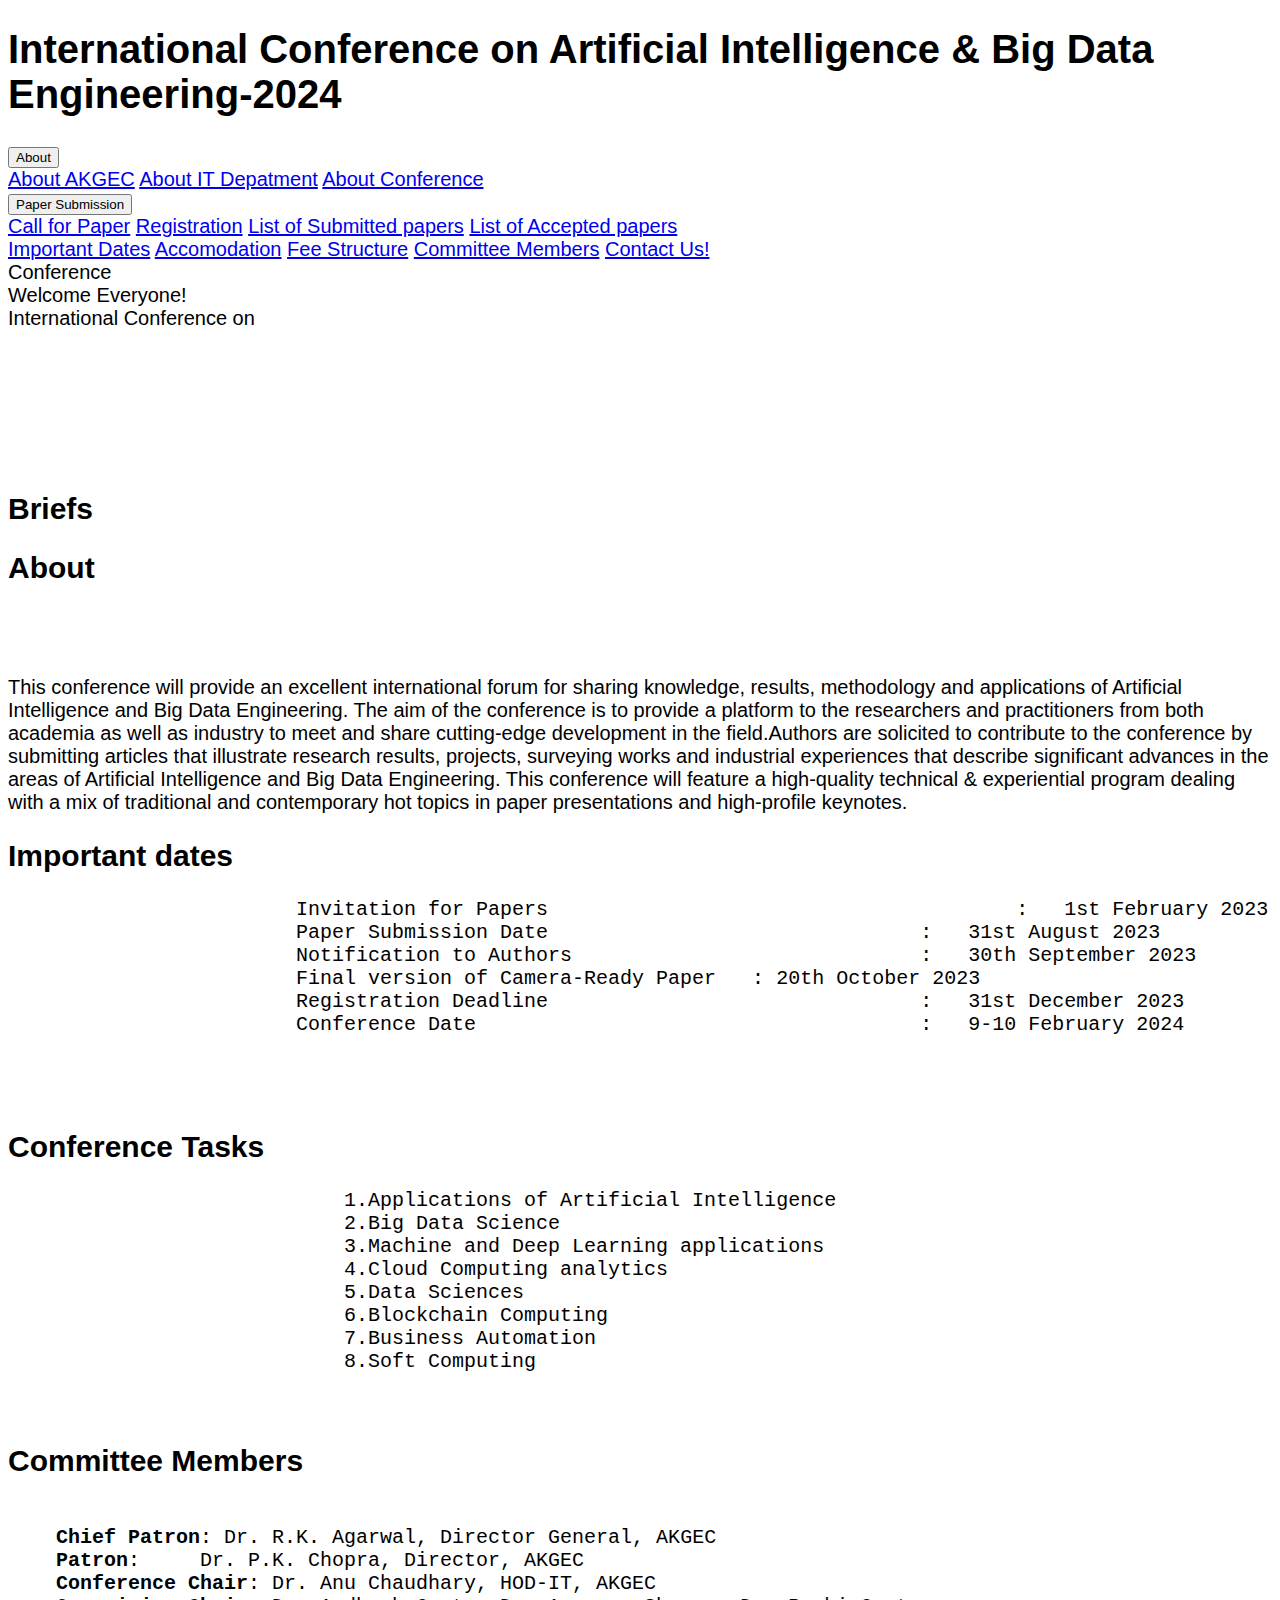
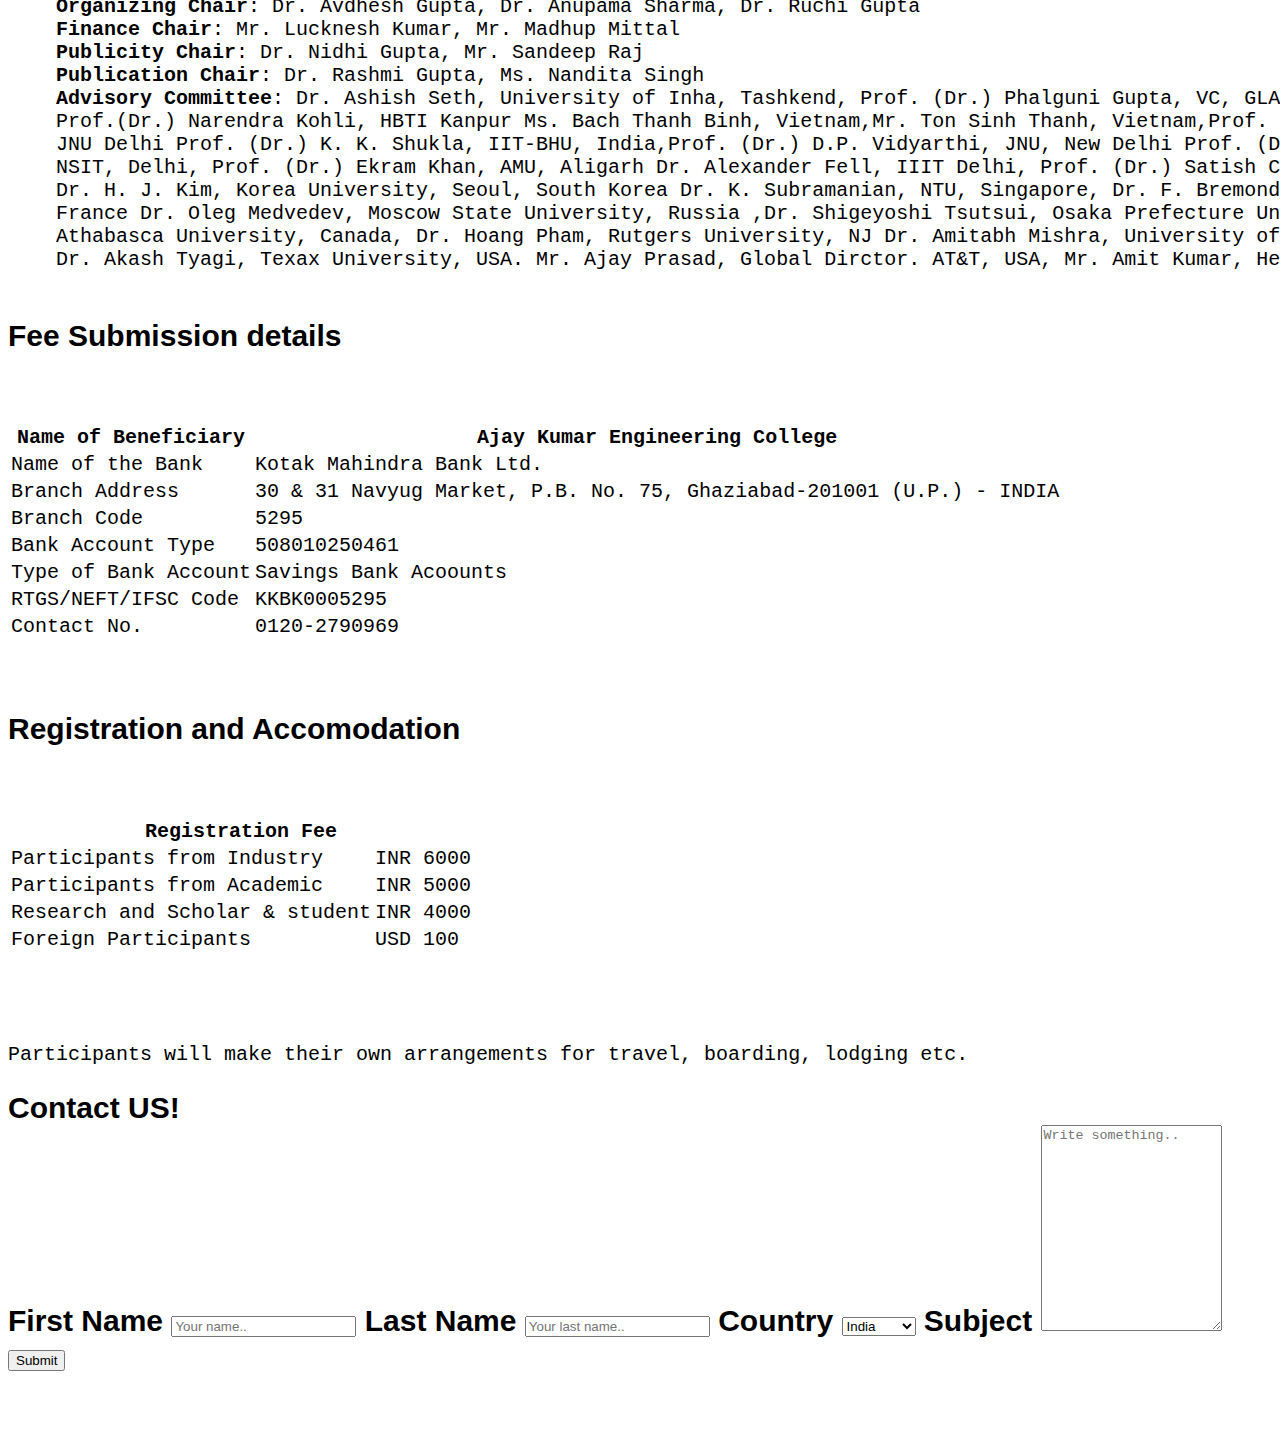
==== index.html @ 4049ebbd "Update index.html" ====
<!DOCTYPE html>
<html lang="en">

<head>
    <meta charset="UTF-8">
    <meta http-equiv="X-UA-Compatible" content="IE=edge">
    <meta name="viewport" content="width=device-width, initial-scale=1.0">
    <title>icaibde.com</title>
    <link rel="stylesheet" href="styles.css">

</head>

<body>
    <div id="wrapper">
        <div class="heading">
            <h1>International Conference on Artificial Intelligence & Big Data Engineering-2024</h1>
        </div>
        <div class="navbar">
            <div class="dropdown">
                <button class="dropbtn">About
                <i class="fa fa-caret-down"></i>
              </button>
                <div class="dropdown-content">
                    <a href="aboutakgec.html" target="_blank">About AKGEC</a>
                    <a href="itdept.html" target="_blank">About IT Depatment</a>
                    <a href="#about">About Conference</a>
                </div>
            </div>
            <div class="dropdown">
                <button class="dropbtn">Paper Submission
                <i class="fa fa-caret-down"></i>
              </button>
                <div class="dropdown-content">
                    <a href="#">Call for Paper</a>
                    <a href="#">Registration</a>
                    <a href="#">List of Submitted papers</a>
                    <a href="#">List of Accepted papers</a>
                </div>
            </div>
            <a href="#dates">Important Dates</a>
            <a href="#register">Accomodation</a>
            <a href="#fee">Fee Structure</a>
            <a href="#committee">Committee Members</a>
            <a href="#news">Contact Us!</a>
        </div>

        <div class="container">
            <div class="hero-section">

                <div class="faded-text">Conference</div>

                <div class="hero-section-left">
                    <div class="hero-section-heading">Welcome Everyone!</div>

                    <div class="hero-section-heading hero-section-sub-heading">
                        International Conference on <span class="role"></span>
                    </div>



                </div>

                <div class="hero-section-right">
                    <div class="absolute icons icon-dots">
                        <img src="dots.png" alt="" />
                    </div>
                    <div class="absolute icons icon-cube">
                        <img src="cube.png" alt="" />
                    </div>
                    <div class="absolute icons icon-circle">
                        <img src="circle.png" alt="" />
                    </div>
                    <div class="absolute icons icon-zigzag">
                        <img src="zigzags.png" alt="" />
                    </div>
                    <div class="absolute icons icon-plus">
                        <img src="plus.png" alt="" />
                    </div>
                    <div class="user-image">
                        <img src="pic1.jpg" alt="" />
                    </div>
                </div>

            </div>
        </div>

        <div class="project-section">
            <h2 class="page-header" id="about">Briefs</h2>

            <div class="project-container">
                <div class="project-card" id="project1">
                    <div class="project-number project-number-right"></div>
                    <div class="project-content project-content-left"></div>
                    <h2 class="project-heading">About</h2>
                    <br>
                    <br>
                    <p class="project-sub-heading">This conference will provide an excellent international forum for sharing knowledge, results, methodology and applications of Artificial Intelligence and Big Data Engineering. The aim of the conference is to provide a platform to the
                        researchers and practitioners from both academia as well as industry to meet and share cutting-edge development in the field.Authors are solicited to contribute to the conference by submitting articles that illustrate research
                        results, projects, surveying works and industrial experiences that describe significant advances in the areas of Artificial Intelligence and Big Data Engineering. This conference will feature a high-quality technical & experiential
                        program dealing with a mix of traditional and contemporary hot topics in paper presentations and high-profile keynotes.

                    </p>
                </div>
                <div class="project-card" id="project2">
                    <div class="project-number project-number-left" id="dates"></div>
                    <div class="project-content project-content-right">
                        <h2 class="project-heading">Important dates</h2>
                        <pre class="project-sub-heading">
                        Invitation for Papers				            :	1st February 2023
                        Paper Submission Date			            :	31st August 2023
                        Notification to Authors				    :	30th September 2023
                        Final version of Camera-Ready Paper   :	20th October 2023
                        Registration Deadline				    :	31st December 2023
                        Conference Date				            :	9-10 February 2024


                        </pre>

                    </div>
                </div>
                <div class="project-card" id="project3">
                    <div class="project-number project-number-left"></div>
                    <div class="project-content project-content-right">
                        <h2 class="project-heading">Conference Tasks</h2>
                        <pre class="project-sub-heading">
                            1.Applications of Artificial Intelligence
                            2.Big Data Science
                            3.Machine and Deep Learning applications
                            4.Cloud Computing analytics
                            5.Data Sciences
                            6.Blockchain Computing
                            7.Business Automation
                            8.Soft Computing

                        </pre>
                    </div>
                </div>
            </div>
        </div>
        <div id="skills" class="container skills-container ">
            <div class="skill-fade-text"></div>

            <div class="skill-container-left" id="committee">
                <h2 class="skill-heading">
                    <span class="caps">C</span>ommittee Members
                    <br />
                </h2>

                <div class="skill-subHeading">
                    <pre>
    
    <b>Chief Patron</b>: Dr. R.K. Agarwal, Director General, AKGEC
    <b>Patron</b>:	Dr. P.K. Chopra, Director, AKGEC
    <b>Conference Chair</b>: Dr. Anu Chaudhary, HOD-IT, AKGEC
    <b>Organizing Chair</b>: Dr. Avdhesh Gupta, Dr. Anupama Sharma, Dr. Ruchi Gupta
    <b>Finance Chair</b>: Mr. Lucknesh Kumar, Mr. Madhup Mittal
    <b>Publicity Chair</b>: Dr. Nidhi Gupta, Mr. Sandeep Raj
    <b>Publication Chair</b>: Dr. Rashmi Gupta, Ms. Nandita Singh
    <b>Advisory Committee</b>: Dr. Ashish Seth, University of Inha, Tashkend, Prof. (Dr.) Phalguni Gupta, VC, GLA Mathura, 
    Prof.(Dr.) Narendra Kohli, HBTI Kanpur Ms. Bach Thanh Binh, Vietnam,Mr. Ton Sinh Thanh, Vietnam,Prof. (Dr.) D.K. Lobiyal, 
    JNU Delhi Prof. (Dr.) K. K. Shukla, IIT-BHU, India,Prof. (Dr.) D.P. Vidyarthi, JNU, New Delhi Prof. (Dr.) S. Chakraverty, 
    NSIT, Delhi, Prof. (Dr.) Ekram Khan, AMU, Aligarh Dr. Alexander Fell, IIIT Delhi, Prof. (Dr.) Satish Chand, NSIT, New Delhi, 
    Dr. H. J. Kim, Korea University, Seoul, South Korea Dr. K. Subramanian, NTU, Singapore, Dr. F. Bremond, INRIA-Sophia Antipolis, 
    France Dr. Oleg Medvedev, Moscow State University, Russia ,Dr. Shigeyoshi Tsutsui, Osaka Prefecture University, Japan Dr. Kinshuk, 
    Athabasca University, Canada, Dr. Hoang Pham, Rutgers University, NJ Dr. Amitabh Mishra, University of CinCinnati OH., 
    Dr. Akash Tyagi, Texax University, USA. Mr. Ajay Prasad, Global Dirctor. AT&T, USA, Mr. Amit Kumar, Head Operations, Swiss Bank, Singapore.
                    </pre>
                </div>
            </div>
        </div>
        <div id="skills" class="container skills-container ">
            <div class="skill-fade-text"></div>

            <div class="skill-container-left" id="fee">
                <h2 class="skill-heading">
                    <span class="caps">F</span>ee Submission details
                    <br />
                </h2>

                <div class="skill-subHeading">
                    <pre>
    
                        <table>
                            <tr>
                              <th>Name of Beneficiary</th>
                              <th>Ajay Kumar Engineering College</th>
                            </tr>
                            <tr>
                              <td>Name of the Bank</td>
                              <td>Kotak Mahindra Bank Ltd.</td>
                            </tr>
                            <tr>
                              <td>Branch Address</td>
                              <td>30 & 31 Navyug Market, P.B. No. 75, Ghaziabad-201001 (U.P.) - INDIA</td>
                            </tr>
                            <tr>
                              <td>Branch Code</td>
                              <td>5295</td>
                            </tr>
                            <tr>
                              <td>Bank Account Type</td>
                              <td>508010250461</td>
                            </tr>
                            <tr>
                              <td>Type of Bank Account</td>
                              <td>Savings Bank Acoounts</td>
                            </tr>
                            <tr>
                              <td>RTGS/NEFT/IFSC Code</td>
                              <td>KKBK0005295</td>
                            </tr>
                            <tr>
                                <td>Contact No.</td>
                                <td>0120-2790969</td>
                              </tr>
                          </table>
                    </pre>
                </div>
            </div>
        </div>
        <div id="skills" class="container skills-container ">
            <div class="skill-fade-text" id="register"></div>
            <div class="skill-container-left">
                <h2 class="skill-heading">
                    <span class="caps">R</span>egistration and Accomodation
                    <br />
                </h2>
                <div class="skill-subHeading">
                    <pre>

                <table>
                    <tr>
                      <th colspan="2" text-align="centre">Registration Fee</th>
                    </tr>
                    <tr>
                      <td>Participants from Industry</td>
                      <td>INR 6000</td>
                    </tr>
                    <tr>
                      <td>Participants from Academic</td>
                      <td>INR 5000</td>
                    </tr>
                    <tr>
                      <td>Research and Scholar & student</td>
                      <td>INR 4000</td>
                    </tr>
                    <tr>
                      <td>Foreign Participants</td>
                      <td>USD 100</td>
                    </tr>
                  </table>

            </pre>
                    <pre>Participants will make their own arrangements for travel, boarding, lodging etc. </pre>
                </div>
            </div>
        </div>

        <button onclick="topFunction()" id="myBtn" title="Go to top">Top</button>

        <script>
            // Get the button
            let mybutton = document.getElementById("myBtn");

            // When the user scrolls down 20px from the top of the document, show the button
            window.onscroll = function() {
                scrollFunction()
            };

            function scrollFunction() {
                if (document.body.scrollTop > 20 || document.documentElement.scrollTop > 20) {
                    mybutton.style.display = "block";
                } else {
                    mybutton.style.display = "none";
                }
            }

            // When the user clicks on the button, scroll to the top of the document
            function topFunction() {
                document.body.scrollTop = 0;
                document.documentElement.scrollTop = 0;
            }
        </script>
    </div>
    <script src="https://cdn.jsdelivr.net/npm/typed.js@2.0.12"></script>
    <script src="https://kit.fontawesome.com/58a810656e.js" crossorigin="anonymous"></script>
    <script>
        var typeData = new Typed(".role", {
            strings: [
                "Artificial Intelligence",
                "Big Data Engineer",
            ],
            loop: true,
            typeSpeed: 100,
            backSpeed: 80,
            backDelay: 1000,
        });
    </script>
    <style>
        body {
            font-family: Arial, Helvetica, sans-serif;
            font-size: 20px;
        }
        
        #myBtn {
            display: none;
            position: fixed;
            bottom: 20px;
            right: 30px;
            z-index: 99;
            font-size: 18px;
            border: none;
            outline: none;
            background-color: red;
            color: white;
            cursor: pointer;
            padding: 15px;
            border-radius: 4px;
        }
        
        #myBtn:hover {
            background-color: #555;
        }
    </style>
    </head>

    <h2 class="skill-heading">
        <span class="caps">C</span>ontact US!
        <br />
        <script>
        </script>
        <div class="container1">
            <form action="">

                <label for="fname">First Name</label>
                <input type="text" id="fname" name="firstname" placeholder="Your name..">

                <label for="lname">Last Name</label>
                <input type="text" id="lname" name="lastname" placeholder="Your last name..">

                <label for="country">Country</label>
                <select id="country" name="country">
                <option value="india">India</option>
                <option value="australia">Australia</option>
                <option value="canada">Canada</option>
                <option value="usa">USA</option>
              </select>

                <label for="subject">Subject</label>
                <textarea id="subject" name="subject" placeholder="Write something.." style="height:200px"></textarea>

                <input type="submit" value="Submit">

            </form>
        </div>
</body>

</html>
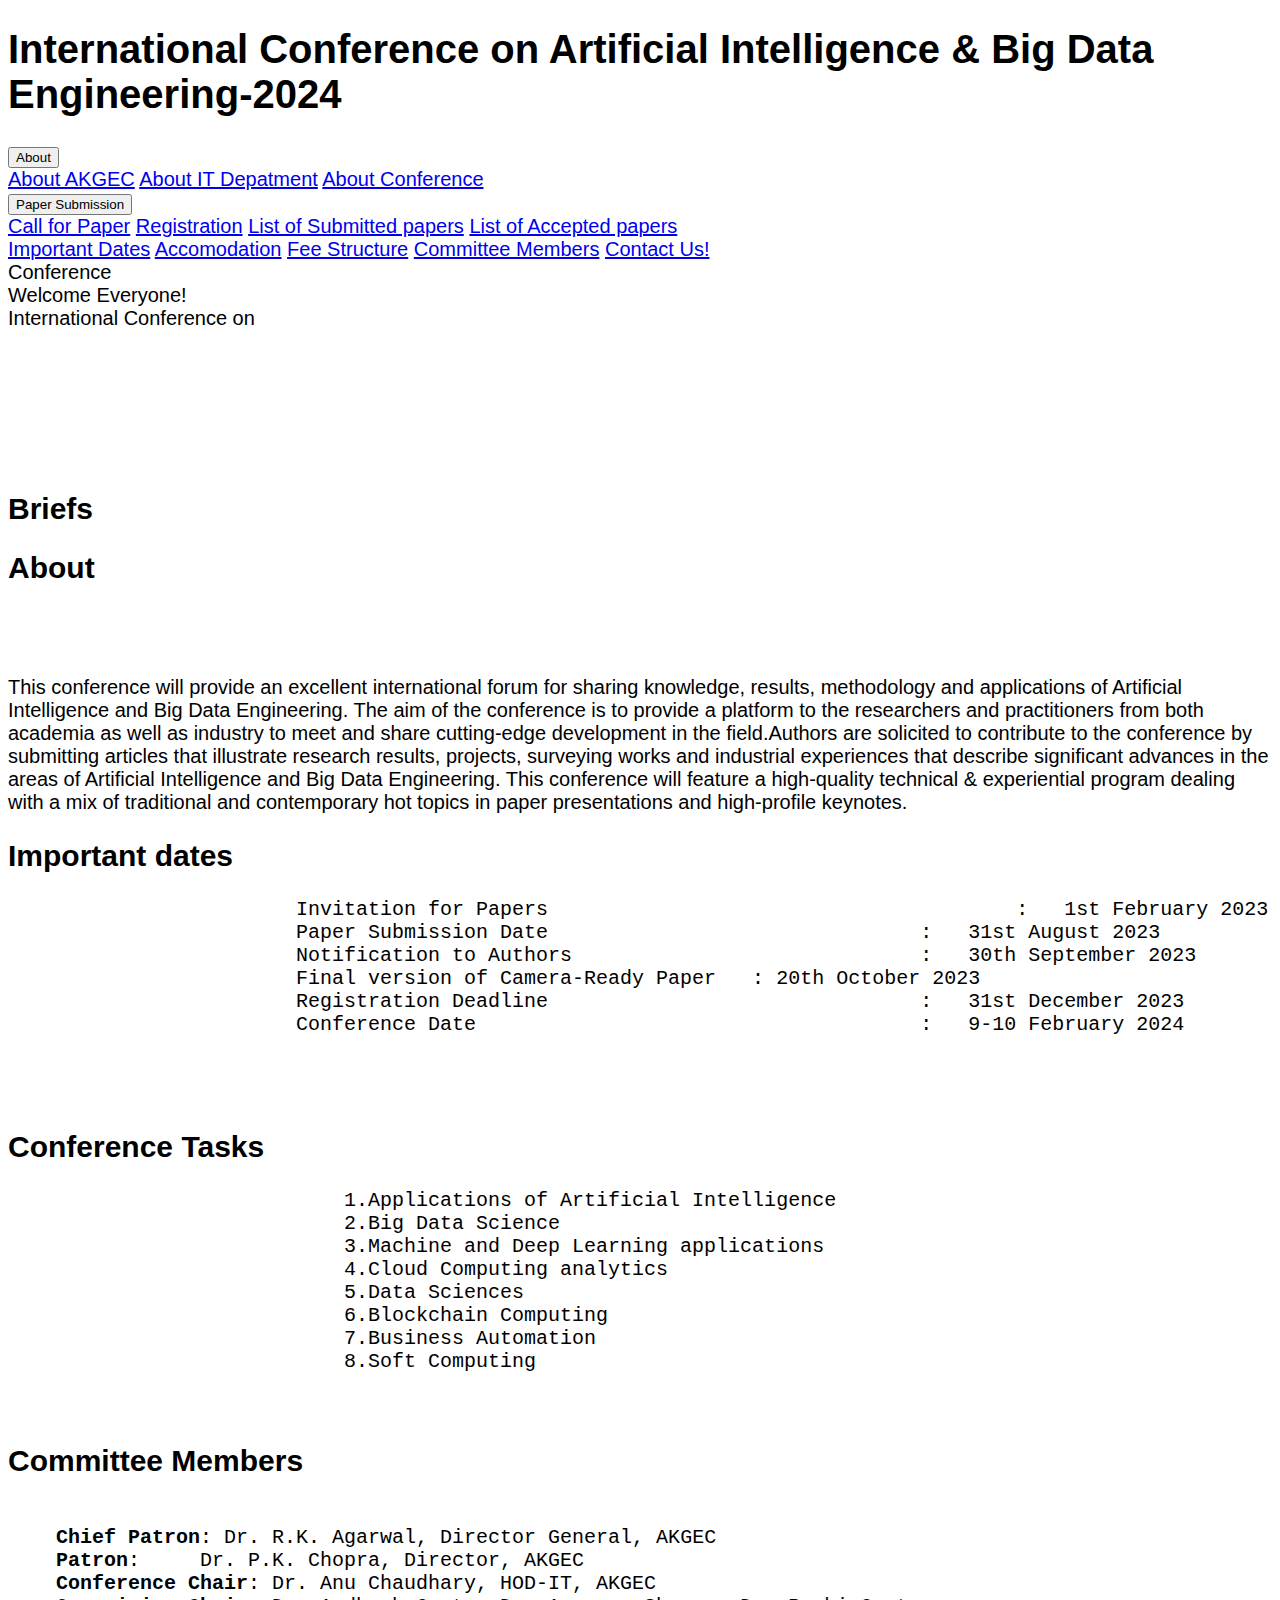
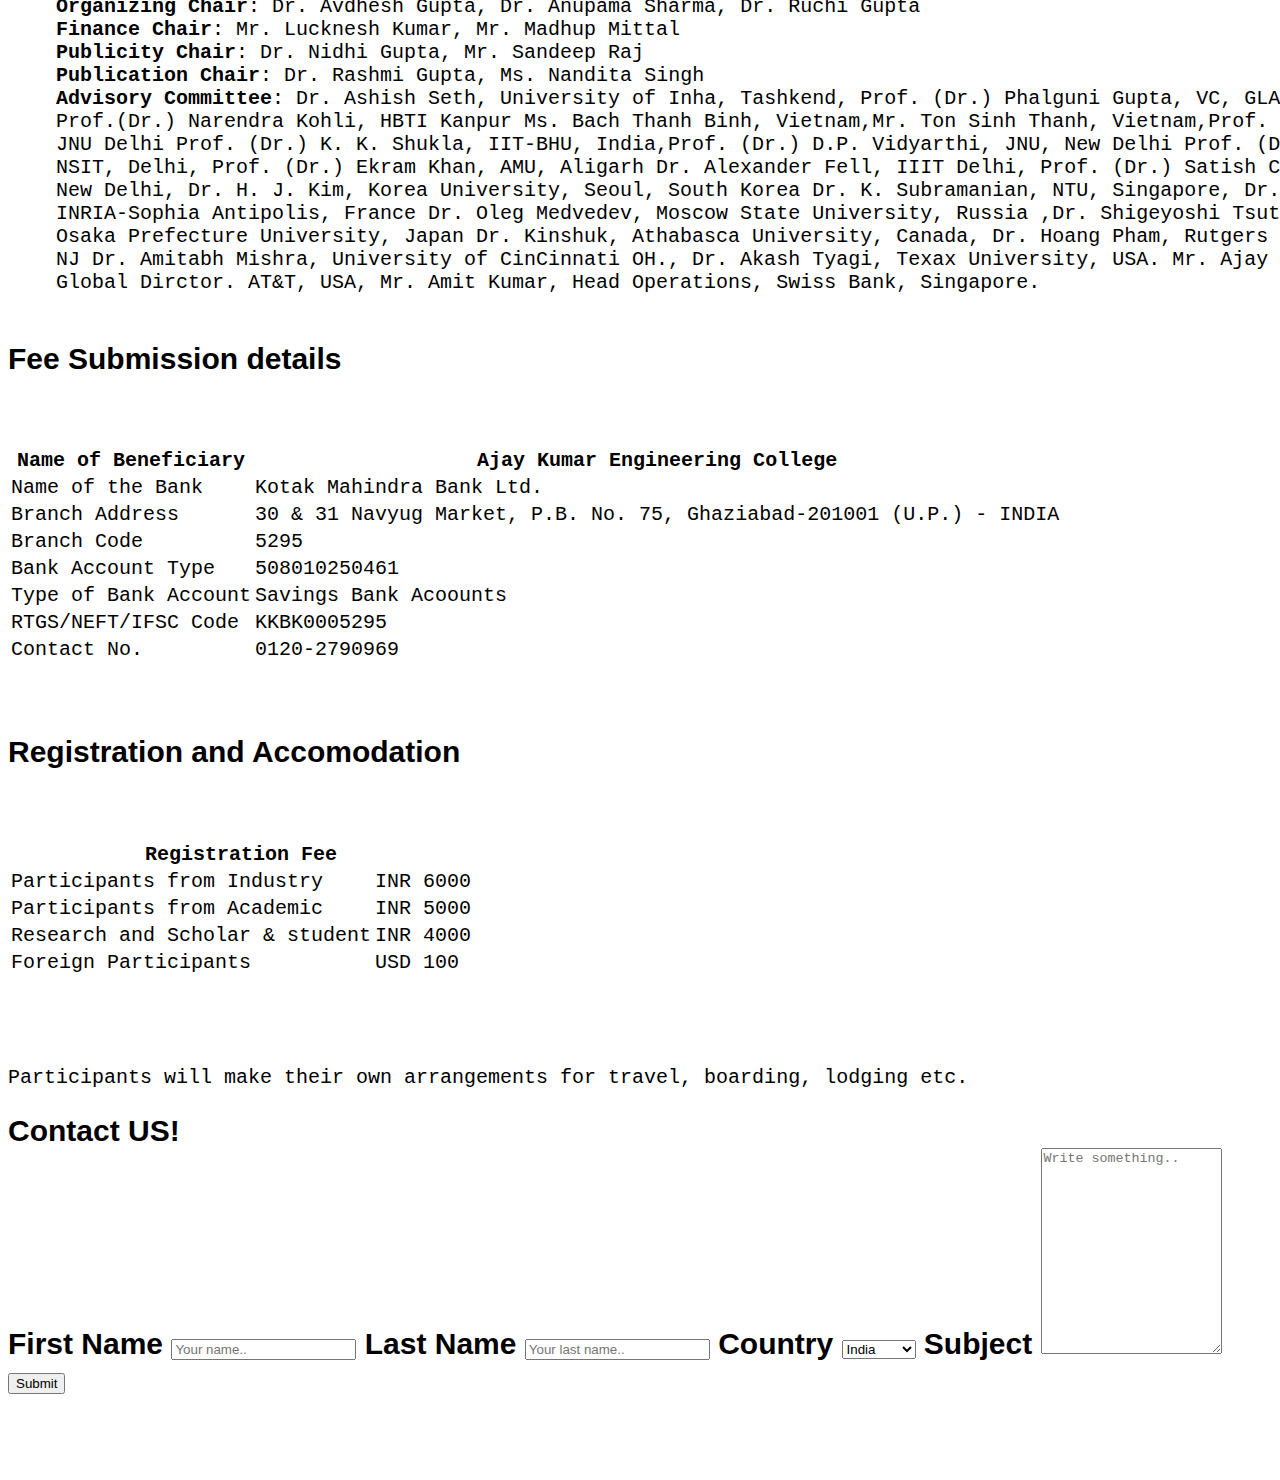
==== commit 1ecd491f: "Update index.html" ====
--- a/index.html
+++ b/index.html
@@ -159,11 +159,12 @@
     <b>Advisory Committee</b>: Dr. Ashish Seth, University of Inha, Tashkend, Prof. (Dr.) Phalguni Gupta, VC, GLA Mathura, 
     Prof.(Dr.) Narendra Kohli, HBTI Kanpur Ms. Bach Thanh Binh, Vietnam,Mr. Ton Sinh Thanh, Vietnam,Prof. (Dr.) D.K. Lobiyal, 
     JNU Delhi Prof. (Dr.) K. K. Shukla, IIT-BHU, India,Prof. (Dr.) D.P. Vidyarthi, JNU, New Delhi Prof. (Dr.) S. Chakraverty, 
-    NSIT, Delhi, Prof. (Dr.) Ekram Khan, AMU, Aligarh Dr. Alexander Fell, IIIT Delhi, Prof. (Dr.) Satish Chand, NSIT, New Delhi, 
-    Dr. H. J. Kim, Korea University, Seoul, South Korea Dr. K. Subramanian, NTU, Singapore, Dr. F. Bremond, INRIA-Sophia Antipolis, 
-    France Dr. Oleg Medvedev, Moscow State University, Russia ,Dr. Shigeyoshi Tsutsui, Osaka Prefecture University, Japan Dr. Kinshuk, 
-    Athabasca University, Canada, Dr. Hoang Pham, Rutgers University, NJ Dr. Amitabh Mishra, University of CinCinnati OH., 
-    Dr. Akash Tyagi, Texax University, USA. Mr. Ajay Prasad, Global Dirctor. AT&T, USA, Mr. Amit Kumar, Head Operations, Swiss Bank, Singapore.
+    NSIT, Delhi, Prof. (Dr.) Ekram Khan, AMU, Aligarh Dr. Alexander Fell, IIIT Delhi, Prof. (Dr.) Satish Chand, NSIT, 
+    New Delhi, Dr. H. J. Kim, Korea University, Seoul, South Korea Dr. K. Subramanian, NTU, Singapore, Dr. F. Bremond, 
+    INRIA-Sophia Antipolis, France Dr. Oleg Medvedev, Moscow State University, Russia ,Dr. Shigeyoshi Tsutsui, 
+    Osaka Prefecture University, Japan Dr. Kinshuk, Athabasca University, Canada, Dr. Hoang Pham, Rutgers University, 
+    NJ Dr. Amitabh Mishra, University of CinCinnati OH., Dr. Akash Tyagi, Texax University, USA. Mr. Ajay Prasad, 
+    Global Dirctor. AT&T, USA, Mr. Amit Kumar, Head Operations, Swiss Bank, Singapore.
                     </pre>
                 </div>
             </div>
